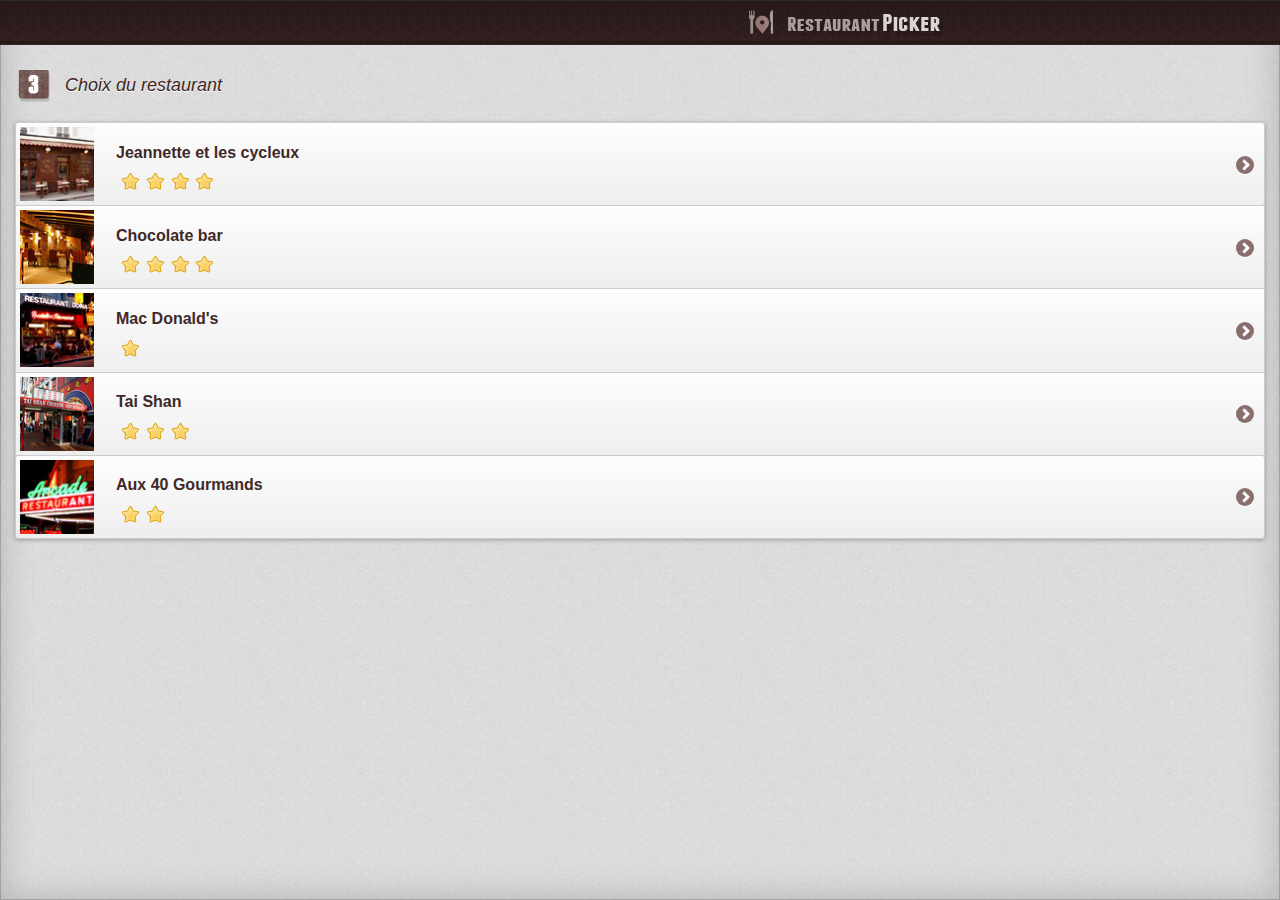
==== choix_restau.html @ beda5b20 "Initial commit -- Cater/Resturant Picker" ====
<!DOCTYPE html> 
<html> 
<head> 
	<meta charset="UTF-8">
	<title>Restaurant Picker</title> 
	<meta name="viewport" content="width=device-width, initial-scale=1"> 
	<link rel="stylesheet" href="jquery.mobile.structure-1.0.1.css" />
	<link rel="apple-touch-icon" href="images/launch_icon_57.png" />
	<link rel="apple-touch-icon" sizes="72x72" href="images/launch_icon_72.png" />
	<link rel="apple-touch-icon" sizes="114x114" href="images/launch_icon_114.png" />
	<link rel="stylesheet" href="jquery.mobile-1.0.1.css" />
	<link rel="stylesheet" href="custom.css" />
	<script src="js/jquery-1.7.1.min.js"></script>
	<script src="js/jquery.mobile-1.0.1.min.js"></script>
</head> 
<body> 
<div id="choisir_restau" data-role="page" data-add-back-btn="true">
	
	<div data-role="header"> 
		<h1> Restaurant Picker</h1>
	</div> 

	<div data-role="content">
	
	<div class="choice_list"> 
	<h1> Choix du restaurant </h1>
	
	<ul data-role="listview" data-inset="true" >
	<li><a href="restaurant.html" data-transition="slidedown"> <img src="restau01_mini.jpg"/> <h2> Jeannette et les cycleux </h2> <p class="classement four"> 4 étoiles </p></a></li>
	<li><a href="restaurant.html" data-transition="slidedown"> <img src="restau02_mini.jpg "/> <h2> Chocolate bar  </h2> <p class="classement four"> 4 étoiles </p> </a></li>
	<li><a href="restaurant.html" data-transition="slidedown"> <img src="restau03_mini.jpg "/> <h2> Mac Donald's</h2> <p class="classement one"> 1 étoiles </p> </a></li>
	<li><a href="restaurant.html" data-transition="slidedown"> <img src="restau04_mini.jpg "/> <h2> Tai Shan</h2> <p class="classement three"> 3 étoile </p> </a></li>
	<li><a href="restaurant.html" data-transition="slidedown"> <img src=" restau05_mini.jpg"/> <h2> Aux 40 Gourmands</h2> <p class="classement two"> 2 étoiles </p> </a></li>
	</ul>	
	
	</div>
	</div>

</div><!-- /page -->
</body>
</html>
---- custom.css ----
/*** general styling */
.ui-page.ui-body-c{
background:url(images/bg.png);
box-shadow:  0px 0px 30px 5px rgba(107, 105, 105, 0.3) inset,
 0px 0px 0px 1px rgba(107, 105, 105, 0.4) inset;

}

.ui-icon.ui-icon-arrow-r {
background-color:rgb(136, 111, 110);
}
.ui-corner-all, 
.ui-corner-top,
.ui-corner-bottom,
.ui-corner-tl,
.ui-corner-tr,
.ui-corner-bl,
.ui-header .ui-btn-corner-all,
.ui-listview-filter .ui-btn-corner-all,
#restau_infos .ui-btn-corner-all,
#contact_buttons .ui-btn-corner-all,
#notation .ui-btn-corner-all{
border-radius:0.2em;
}

.ui-btn-active {
background: #654644; /* Old browsers */
background: -moz-linear-gradient(top,  #654644 0%, #331c1b 100%); /* FF3.6+ */
background: -webkit-gradient(linear, left top, left bottom, color-stop(0%,#654644), color-stop(100%,#331c1b)); /* Chrome,Safari4+ */
background: -webkit-linear-gradient(top,  #654644 0%,#331c1b 100%); /* Chrome10+,Safari5.1+ */
background: -o-linear-gradient(top,  #654644 0%,#331c1b 100%); /* Opera 11.10+ */
background: -ms-linear-gradient(top,  #654644 0%,#331c1b 100%); /* IE10+ */
background: linear-gradient(top,  #654644 0%,#331c1b 100%); /* W3C */
color:#fff !important;
}
.ui-content .choice_list  .ui-btn-active .ui-link-inherit,
.ui-btn-down-c a.ui-link-inherit,
#home .ui-btn-down-c a.ui-link-inherit{
color:#fff !important;
}

img{
max-width: 100%;
height: auto; width: auto;
-webkit-box-sizing: border-box;
-moz-box-sizing: border-box;
box-sizing: border-box;
}
.ui-grid-a .ui-block-a, .ui-grid-a .ui-block-b {
    width: 48%;
    padding:1%;
}





/* title bar */
.ui-header.ui-bar-a{
background:url(images/header_bg.png);
}
.ui-header .ui-title {
text-indent:-9999px;
font-size:0px;
background:url(images/header_logo.png) no-repeat 69% 5px ;
height:33px;
padding:5px 0 5px 50px;
margin:0px;
}

.ui-header  .ui-btn-up-a  {
background:rgba(255, 255, 255, 0.1);
box-shadow:none;
}
.ui-header  .ui-btn-hover-a {
background:rgba(0, 0, 0, 0.3);
box-shadow:none;
}




/*** home **/

#branding{
background:url(images/logo.png) no-repeat;
width:322px;
height:165px;
text-indent:-999px;
font-size:0px;
margin:-10px auto 0 auto;
border-bottom:1px solid rgba(65, 38, 37, 0.6);
}

.choice_list h1{
margin-top:30px;
font-size:18px;
color:rgb(65, 38, 37);
font-weight:normal;
font-style:italic;
padding:5px 0 6px 50px;
background:url(images/pagination.png) no-repeat;
}

#home .choice_list h1{
background-position: 0 -16px;
}
#home .choice_list  h3{
padding-top:10px;
color:rgb(63, 41, 39);
}
#home .choice_list .ui-btn-active  a.ui-link-inherit h3{
color:#fff;
}
.choice_list  img{
padding:3px;
}



/** Chose the town **/

#choisir_ville .choice_list h1{
background-position: 0 -72px;
margin-bottom:20px;
}
#choisir_ville .choice_list a{
padding-top:10px;
color:rgb(63, 41, 39);
}
#choisir_ville .ui-listview-filter a{
padding-top:0px;
}


/** choix du restaurant **/
#choisir_restau .choice_list h1{
background-position: 0 -132px;
margin:10px auto 20px auto;
}
#choisir_restau .choice_list a{
padding-top:10px;
color:rgb(63, 41, 39);
}

#choisir_restau .classement{
display:inline-bloc;
background:url(images/pagination.png) no-repeat  0 -182px;
height:22px;
text-indent:-999px;
font-size:0px;
}

#choisir_restau .one{
width:30px;
}
#choisir_restau .two{
width:55px;
}
#choisir_restau .three{
width:75px;
}
#choisir_restau .four{
width:99px;
}







/** restau **/
#restau_infos,
#contact_infos {
color:rgb(63, 41, 39);
font-size:14px;
}
#restau_infos h1,
#contact_infos h2,
#notation h2{
color:rgb(63, 41, 39);
font-size:18px;
margin:0 auto 5px auto;
}

#restau_infos p,
#restau_infos ul,
#contact_infos p{
margin:2px auto 5px auto;
}
#restau_infos ul{
padding:0 0 0 10px;
}
#restau_infos ul  li{
list-style-type:square;
margin-left:5px;
}

#restau_infos .ui-block-b .ui-btn {
font-size:12px;
}
#restau_infos .ui-block-b .ui-btn-inner{
padding:5px;
}

#contact_buttons a{
color:rgb(63, 41, 39);
}

.ui-icon-maps {
background: rgb(63, 41, 39) url(images/maps.png) no-repeat;
}
.ui-icon-tel{
background: rgb(63, 41, 39) url(images/phone.png) no-repeat;
}

/** add the stars to the drop down */
#note_utilisateur-menu a{
padding-left:100px;
position:relative;
}

#note_utilisateur-button span.ui-btn-text{
background:url(images/pagination.png) no-repeat;
} 

#note_utilisateur-button span.ui-btn-inner{
	padding-left:5px;
} 

#note_utilisateur-menu li a:before{
content: "   ";
display:inline-block;
width:115px;
height:20px;
background:url(images/pagination.png) no-repeat;
position:absolute;
left:0px;
}
.one #note_utilisateur-button span.ui-btn-text,
#note_utilisateur-menu li a:before{
background-position: -75px -182px;
}
.two #note_utilisateur-button span.ui-btn-text,
#note_utilisateur-menu li + li a:before{
background-position: -52px -182px;
}
.three #note_utilisateur-button span.ui-btn-text,
#note_utilisateur-menu li + li +li a:before{
background-position: -27px -182px;
}
.four #note_utilisateur-button span.ui-btn-text,
#note_utilisateur-menu li + li +li +li a:before{
background-position: -2px -182px;
}
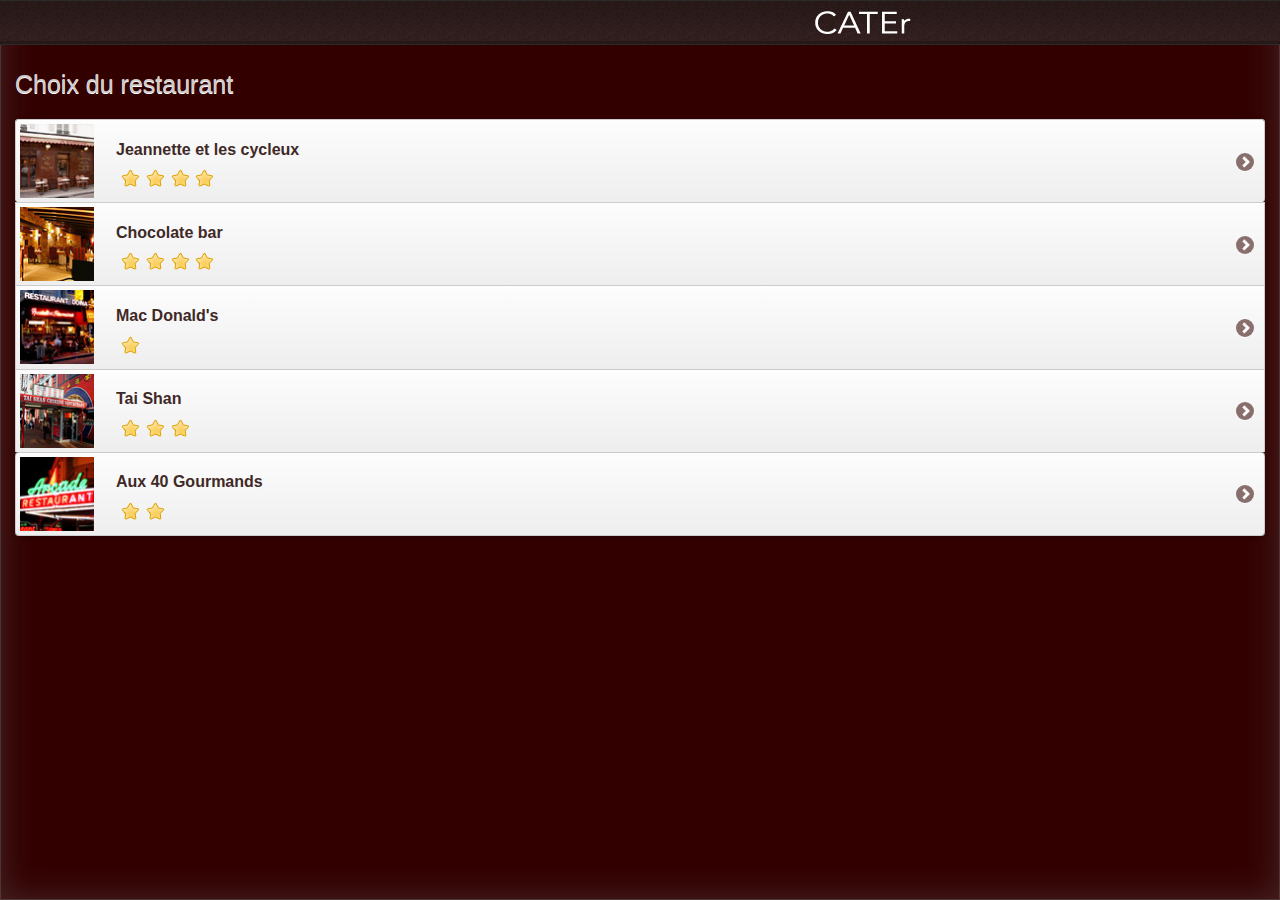
==== commit a5e28324: "backbone.js lib added" ====
--- a/choix_restau.html
+++ b/choix_restau.html
@@ -12,6 +12,8 @@
 	<link rel="stylesheet" href="custom.css" />
 	<script src="js/jquery-1.7.1.min.js"></script>
 	<script src="js/jquery.mobile-1.0.1.min.js"></script>
+	<script src="js/libs/underscore-min.js" type="text/javascript"></script>
+	<script src="js/libs/backbone-min.js" type="text/javascript"></script>
 </head> 
 <body> 
 <div id="choisir_restau" data-role="page" data-add-back-btn="true">
--- a/custom.css
+++ b/custom.css
@@ -62,7 +62,7 @@
 .ui-header .ui-title {
 text-indent:-9999px;
 font-size:0px;
-background:url(images/header_logo.png) no-repeat 69% 5px ;
+background:url(images/header_logo_1.png) no-repeat 69% 5px ;
 height:33px;
 padding:5px 0 5px 50px;
 margin:0px;
@@ -83,7 +83,7 @@
 /*** home **/
 
 #branding{
-background:url(images/logo.png) no-repeat;
+background:url(images/main_logo.png) no-repeat;
 width:322px;
 height:165px;
 text-indent:-999px;
@@ -94,12 +94,11 @@
 
 .choice_list h1{
 margin-top:30px;
-font-size:18px;
-color:rgb(65, 38, 37);
+font-size:25px;
+color:rgb(208, 201, 201);
 font-weight:normal;
-font-style:italic;
-padding:5px 0 6px 50px;
-background:url(images/pagination.png) no-repeat;
+font-style:bold;
+
 }
 
 #home .choice_list h1{
